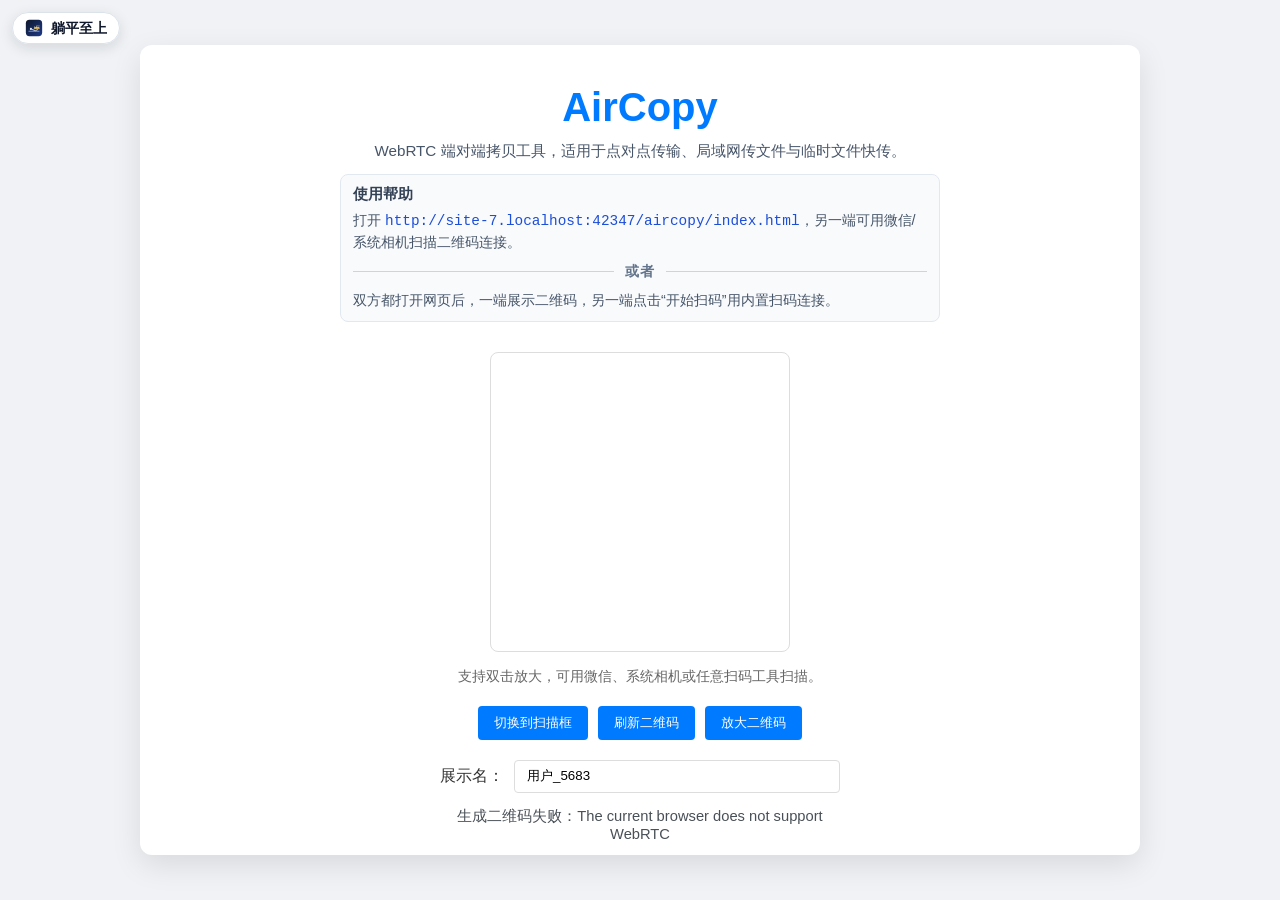
==== aircopy/index.html @ 9eaf30f5 "support multi connect from ui." ====
<!DOCTYPE html>
<html lang="zh-CN">
<head>
    <meta charset="UTF-8">
    <meta name="viewport" content="width=device-width, initial-scale=1.0">
    <title>躺平至上 | AirCopy 端对端拷贝与 WebRTC 点对点文件传输</title>
    <meta name="description" content="AirCopy 是一个基于 WebRTC 的端对端拷贝工具，支持扫码直连、点对点传输与局域网传文件。无需安装即可在浏览器中完成文件快传。">
    <meta name="keywords" content="AirCopy,端对端拷贝,端到端拷贝,点对点传输,局域网传文件,WebRTC 文件传输,浏览器文件快传">
    <meta name="robots" content="index,follow,max-image-preview:large,max-snippet:-1,max-video-preview:-1">
    <meta property="og:type" content="website">
    <meta property="og:title" content="躺平至上 | AirCopy 端对端拷贝与 WebRTC 点对点文件传输">
    <meta property="og:description" content="基于 WebRTC 的端对端文件传输工具，支持扫码连接与点对点文件快传。">
    <meta property="og:locale" content="zh_CN">
    <meta property="og:url" content="https://www.liedown.top/aircopy/">
    <meta name="twitter:card" content="summary">
    <link rel="canonical" href="https://www.liedown.top/aircopy/">
    <link rel="icon" type="image/svg+xml" href="../site-icon.svg">
    <link rel="stylesheet" href="style.css">
    <script type="application/ld+json">
        {
            "@context": "https://schema.org",
            "@type": "SoftwareApplication",
            "name": "AirCopy",
            "applicationCategory": "UtilitiesApplication",
            "operatingSystem": "Web Browser",
            "inLanguage": "zh-CN",
            "description": "AirCopy 是一个基于 WebRTC 的端对端拷贝工具，支持扫码直连、点对点传输与局域网传文件。",
            "keywords": "AirCopy,端对端拷贝,端到端拷贝,点对点传输,局域网传文件,WebRTC 文件传输",
            "offers": {
                "@type": "Offer",
                "price": "0",
                "priceCurrency": "USD"
            }
        }
    </script>
</head>
<body>
    <a class="home-entry" href="../" aria-label="返回躺平至上主页" title="返回主页">
        <img src="../site-icon.svg" alt="" />
        <span>躺平至上</span>
    </a>
    <div id="app">
        <!-- 连接前界面 -->
        <div id="connection-setup" class="screen">
            <div class="header">
                <h1>AirCopy</h1>
                <p class="usage-seo">
                    WebRTC 端对端拷贝工具，适用于点对点传输、局域网传文件与临时文件快传。
                </p>
                <div class="usage-help">
                    <p class="usage-title">使用帮助</p>
                    <div class="usage-list" role="list">
                        <p class="usage-item">
                            打开 <span id="base-url-text" class="usage-url"></span>，另一端可用微信/系统相机扫描二维码连接。
                        </p>
                        <p class="usage-divider" aria-hidden="true">或者</p>
                        <p class="usage-item">双方都打开网页后，一端展示二维码，另一端点击“开始扫码”用内置扫码连接。</p>
                    </div>
                </div>
            </div>
            
            <div class="content">
                <div id="qr-container" class="toggle-content">
                    <div id="qrcode"></div>
                    <p class="hint">支持双击放大，可用微信、系统相机或任意扫码工具扫描。</p>
                </div>
                
                <div id="scanner-container" class="toggle-content hidden">
                    <div id="scanner-shell" class="scanner-shell">
                        <div id="reader"></div>
                        <div class="scanner-overlay">
                            <span class="corner tl"></span>
                            <span class="corner tr"></span>
                            <span class="corner bl"></span>
                            <span class="corner br"></span>
                            <div class="scan-line"></div>
                        </div>
                    </div>
                    <p class="hint">点击下方按钮后，用内置扫码读取对方页面的连接二维码。</p>
                </div>

                <div class="controls">
                    <button id="toggle-method">切换到扫描框</button>
                    <button id="scan-trigger" class="hidden">开始扫码</button>
                    <button id="regen-offer">刷新二维码</button>
                    <button id="enlarge-qr">放大二维码</button>
                    <button id="back-to-chat" class="hidden">返回会话</button>
                </div>

                <div class="user-info">
                    <label for="display-name">展示名：</label>
                    <input type="text" id="display-name" placeholder="请输入您的名字" value="用户_">
                </div>

                <p id="status-text" class="status-text">正在初始化…</p>
            </div>
        </div>

        <!-- 连接后界面 -->
        <div id="chat-interface" class="screen hidden">
            <div class="sidebar">
                <div class="sidebar-header">
                    <div class="sidebar-header-main">
                        <h3>会话</h3>
                        <button id="settings-toggle" class="settings-toggle" type="button" aria-label="打开设置">☰</button>
                    </div>
                    <div id="sidebar-settings" class="sidebar-settings hidden">
                        <label class="setting-row" for="status-log-max">
                            <span>最大日志条数</span>
                            <input id="status-log-max" class="setting-number" type="number" min="20" max="5000" step="1" inputmode="numeric" />
                        </label>
                        <button id="copy-latest-logs" class="setting-action" type="button">复制最新日志</button>
                        <button id="clear-latest-logs" class="setting-action" type="button">清空日志/缓存日志</button>
                    </div>
                </div>
                <ul id="session-list">
                    <!-- 会话项由脚本动态渲染 -->
                </ul>
            </div>
            
            <div class="main-chat">
                <div class="chat-header">
                    <div class="chat-header-main">
                        <button id="session-toggle" class="session-toggle" type="button">
                            <span id="chat-title" class="chat-title-text">当前会话</span>
                            <span id="chat-status" class="chat-status offline">离线</span>
                            <span id="chat-unread" class="unread-badge hidden">0</span>
                        </button>
                        <button id="chat-reconnect" class="peer-reconnect hidden" type="button" aria-label="重连" title="重连">↻</button>
                        <div class="chat-menu-wrap">
                            <button
                                id="chat-menu-toggle"
                                class="chat-menu-toggle"
                                type="button"
                                aria-label="更多操作"
                                aria-haspopup="true"
                                aria-expanded="false"
                                title="更多操作"
                            >...</button>
                            <div id="chat-menu" class="chat-menu hidden" role="menu" aria-label="会话操作">
                                <button id="open-connector" class="chat-menu-item" type="button" role="menuitem">连接更多</button>
                                <button id="exit-chat" class="chat-menu-item chat-menu-item-danger" type="button" role="menuitem">退出</button>
                            </div>
                        </div>
                    </div>
                </div>
                
                <div id="chat-messages" class="messages-container">
                    <!-- 消息将在这里动态生成 -->
                </div>
                
                <div class="chat-input-area">
                    <div class="input-actions">
                        <button id="send-file" disabled>文件</button>
                        <button id="send-emoji" disabled>表情</button>
                        <button id="record-voice" disabled>语音</button>
                        <button id="video-call" disabled>视频</button>
                        <input id="file-input" type="file" class="hidden" />
                    </div>
                    <div id="emoji-panel" class="emoji-panel hidden" aria-label="表情面板"></div>
                    <div class="input-wrapper">
                        <textarea id="message-input" placeholder="输入消息..."></textarea>
                        <button id="send-btn">发送</button>
                    </div>
                </div>
            </div>

            <div id="session-backdrop" class="session-backdrop"></div>
        </div>
    </div>

    <div id="qr-modal" class="qr-modal hidden">
        <button id="qr-modal-close" class="qr-modal-close">关闭</button>
        <div id="qrcode-large" class="qrcode-large"></div>
    </div>

    <div id="video-modal" class="video-modal hidden">
        <div class="video-card">
            <div class="video-card-header">
                <strong>视频通话</strong>
                <span id="video-status">未开始</span>
            </div>
            <div class="video-settings">
                <label>
                    <input id="video-show-toggle" type="checkbox" checked />
                    展示我的画面
                </label>
                <label>
                    <input id="video-mute-toggle" type="checkbox" />
                    静音
                </label>
            </div>
            <div class="video-grid">
                <div class="video-pane">
                    <span>对方画面</span>
                    <video id="remote-video" autoplay playsinline></video>
                </div>
                <div class="video-pane">
                    <span>本地画面</span>
                    <video id="local-video" autoplay playsinline muted></video>
                </div>
            </div>
            <div id="incoming-call-actions" class="video-actions hidden">
                <button id="accept-video-call">接听</button>
                <button id="reject-video-call" class="danger">挂断</button>
            </div>
            <div class="video-actions">
                <button id="hangup-video" class="danger">挂断</button>
                <button id="close-video-modal" class="secondary">关闭窗口</button>
            </div>
        </div>
    </div>

    <div id="file-offer-modal" class="file-offer-modal hidden">
        <div class="file-offer-card">
            <h3>收到文件</h3>
            <p id="file-offer-text">对方正在发送文件</p>
            <p class="hint">接受后会优先让你选择保存位置；若暂未选择，将先缓存到内存。</p>
            <div class="file-offer-actions">
                <button id="accept-file-offer">接受并继续</button>
                <button id="reject-file-offer" class="danger">拒绝并断开</button>
            </div>
        </div>
    </div>

    <!-- 应用逻辑（第三方依赖由 main.js 动态加载并做多源回退） -->
    <script src="peer-manager.js"></script>
    <script src="main.js"></script>
</body>
</html>
---- aircopy/style.css ----
* {
    box-sizing: border-box;
    margin: 0;
    padding: 0;
}

html,
body {
    height: 100%;
    overflow: hidden;
}

body {
    font-family: -apple-system, BlinkMacSystemFont, "Segoe UI", Roboto, Helvetica, Arial, sans-serif;
    background-color: #f0f2f5;
    color: #333;
    height: 100dvh;
    display: flex;
    justify-content: center;
    align-items: center;
}

.home-entry {
    position: fixed;
    top: max(12px, env(safe-area-inset-top));
    left: max(12px, env(safe-area-inset-left));
    z-index: 500;
    display: inline-flex;
    align-items: center;
    gap: 8px;
    padding: 6px 12px;
    border-radius: 999px;
    border: 1px solid #dbe2ea;
    background: rgba(255, 255, 255, 0.95);
    box-shadow: 0 4px 14px rgba(15, 23, 42, 0.12);
    color: #0f172a;
    font-size: 0.88rem;
    font-weight: 600;
    line-height: 1;
    text-decoration: none;
    transition: transform 0.16s ease, box-shadow 0.16s ease, background-color 0.16s ease;
}

/* 聊天页面隐藏返回主页悬浮入口，避免遮挡聊天头部 */
body.chat-active .home-entry {
    display: none;
}

.home-entry:hover {
    transform: translateY(-1px);
    box-shadow: 0 6px 18px rgba(15, 23, 42, 0.16);
    background: #fff;
}

.home-entry img {
    width: 18px;
    height: 18px;
    display: block;
}

#app {
    width: 100%;
    max-width: 1000px;
    height: min(90vh, 900px);
    max-height: 100dvh;
    background: white;
    box-shadow: 0 10px 30px rgba(0,0,0,0.1);
    border-radius: 12px;
    overflow: hidden;
    display: flex;
}

.screen {
    width: 100%;
    height: 100%;
    display: flex;
    flex-direction: column;
}

.hidden {
    display: none !important;
}

/* 连接前界面样式 */
#connection-setup {
    padding: 40px;
    align-items: center;
    justify-content: flex-start;
    overflow-y: auto;
    -webkit-overflow-scrolling: touch;
}

.header {
    text-align: center;
    margin-bottom: 30px;
}

.header h1 {
    font-size: 2.5rem;
    color: #007bff;
    margin-bottom: 10px;
}

.usage-seo {
    margin: 0 auto 12px;
    max-width: 600px;
    color: #475569;
    font-size: 0.95rem;
    line-height: 1.45;
}

.usage-help {
    text-align: left;
    margin: 0 auto;
    max-width: 600px;
    padding: 10px 12px;
    border-radius: 8px;
    background: #f8fafc;
    border: 1px solid #e2e8f0;
}

.usage-title {
    font-size: 0.92rem;
    font-weight: 600;
    color: #334155;
    margin-bottom: 6px;
}

.usage-list {
    margin: 0;
    display: flex;
    flex-direction: column;
    gap: 6px;
    color: #475569;
    font-size: 0.9rem;
    line-height: 1.45;
}

.usage-item {
    margin: 0;
}

.usage-url {
    font-family: ui-monospace, SFMono-Regular, Menlo, Monaco, Consolas, "Liberation Mono", "Courier New", monospace;
    color: #1d4ed8;
    word-break: break-all;
}

.usage-divider {
    position: relative;
    margin: 2px 0;
    text-align: center;
    color: #64748b;
    font-weight: 600;
    letter-spacing: 0.08em;
}

.usage-divider::before,
.usage-divider::after {
    content: "";
    position: absolute;
    top: 50%;
    width: calc(50% - 1.8em);
    border-top: 1px solid #cbd5e1;
}

.usage-divider::before {
    left: 0;
}

.usage-divider::after {
    right: 0;
}

.content {
    display: flex;
    flex-direction: column;
    align-items: center;
    width: 100%;
    max-width: 400px;
    --connector-box-size: 300px;
    --connector-box-padding: 20px;
}

.toggle-content {
    width: 100%;
    display: flex;
    flex-direction: column;
    align-items: center;
}

#qrcode {
    width: var(--connector-box-size);
    height: var(--connector-box-size);
    padding: var(--connector-box-padding);
    background: white;
    border: 1px solid #ddd;
    border-radius: 8px;
    cursor: zoom-in;
    display: flex;
    align-items: center;
    justify-content: center;
    transition: border-color 160ms ease, box-shadow 160ms ease, background-color 160ms ease;
}

#qrcode canvas,
#qrcode img {
    width: 100% !important;
    height: 100% !important;
    display: block;
}

#reader {
    width: 100%;
    max-width: 100%;
    border: 1px solid #ddd;
    min-height: 100%;
    display: flex;
    align-items: center;
    justify-content: center;
    background: #111;
    overflow: hidden;
}

#reader video {
    width: 100%;
    height: 100%;
    object-fit: cover;
}

.scanner-shell {
    position: relative;
    width: var(--connector-box-size);
    height: var(--connector-box-size);
    border-radius: 10px;
    overflow: hidden;
    box-shadow: 0 6px 20px rgba(0, 0, 0, 0.2);
    transition: box-shadow 160ms ease, transform 160ms ease;
}

.scanner-overlay {
    position: absolute;
    inset: 0;
    pointer-events: none;
    z-index: 2;
    transition: background-color 160ms ease;
}

.scanner-overlay .corner {
    position: absolute;
    width: 30px;
    height: 30px;
    border-color: #22c55e;
    border-style: solid;
    border-width: 0;
}

.scanner-overlay .corner.tl {
    top: 8px;
    left: 8px;
    border-top-width: 4px;
    border-left-width: 4px;
}

.scanner-overlay .corner.tr {
    top: 8px;
    right: 8px;
    border-top-width: 4px;
    border-right-width: 4px;
}

.scanner-overlay .corner.bl {
    bottom: 8px;
    left: 8px;
    border-bottom-width: 4px;
    border-left-width: 4px;
}

.scanner-overlay .corner.br {
    bottom: 8px;
    right: 8px;
    border-bottom-width: 4px;
    border-right-width: 4px;
}

.scan-line {
    position: absolute;
    left: 10px;
    right: 10px;
    top: 10px;
    height: 2px;
    border-radius: 2px;
    background: linear-gradient(90deg, transparent, #22c55e, transparent);
    box-shadow: 0 0 10px #22c55e;
    opacity: 0;
}

.scanner-shell.scanning .scan-line {
    opacity: 1;
    animation: scan-move 1.9s linear infinite;
}

.scanner-shell.scan-success {
    box-shadow: 0 0 0 4px rgba(34, 197, 94, 0.6), 0 6px 22px rgba(22, 163, 74, 0.4);
}

.scanner-shell.scan-success #reader {
    border-color: #22c55e;
    background: #10371f;
}

.scanner-shell.scan-success .scanner-overlay {
    background: rgba(34, 197, 94, 0.18);
}

.scanner-shell.scan-success .scanner-overlay .corner {
    border-color: #86efac;
}

.scanner-shell.scan-success .scan-line {
    opacity: 0;
    animation: none;
}

#qr-container.scan-success #qrcode {
    border-color: #22c55e;
    box-shadow: 0 0 0 4px rgba(34, 197, 94, 0.2);
    background-color: #f0fdf4;
}

@keyframes scan-move {
    0% { top: 12px; }
    50% { top: calc(100% - 14px); }
    100% { top: 12px; }
}

.hint {
    margin-top: 15px;
    color: #666;
    font-size: 0.9rem;
}

.controls {
    margin: 20px 0;
    display: flex;
    gap: 10px;
    flex-wrap: wrap;
}

.user-info {
    width: 100%;
    display: flex;
    align-items: center;
    gap: 10px;
}

.user-info input {
    flex: 1;
    padding: 8px 12px;
    border: 1px solid #ddd;
    border-radius: 4px;
}

.status-text {
    margin-top: 14px;
    font-size: 0.92rem;
    color: #495057;
    min-height: 1.3em;
    text-align: center;
}

/* 聊天界面样式 */
#chat-interface {
    flex-direction: row;
    position: relative;
}

.sidebar {
    width: 260px;
    border-right: 1px solid #eee;
    background: #f8f9fa;
    display: flex;
    flex-direction: column;
}

.sidebar-header {
    padding: 20px;
    border-bottom: 1px solid #eee;
}

.sidebar-header-main {
    display: flex;
    align-items: center;
    justify-content: space-between;
}

.settings-toggle {
    min-width: 36px;
    height: 36px;
    padding: 0;
    border-radius: 8px;
    font-size: 20px;
    line-height: 1;
}

.sidebar-settings {
    margin-top: 12px;
    padding-top: 12px;
    border-top: 1px dashed #d1d5db;
}

.setting-row {
    display: flex;
    align-items: center;
    justify-content: space-between;
    font-size: 0.92rem;
    color: #374151;
}

.setting-row + .setting-row {
    margin-top: 10px;
}

.setting-row input[type="checkbox"] {
    width: 18px;
    height: 18px;
}

.setting-number {
    width: 92px;
    padding: 4px 6px;
    border: 1px solid #cbd5e1;
    border-radius: 6px;
    font-size: 0.85rem;
    text-align: right;
    background: #fff;
    color: #111827;
}

.setting-action {
    width: 100%;
    margin-top: 10px;
    padding: 8px 10px;
    font-size: 0.88rem;
    background: #1f2937;
    transition: background-color 140ms ease;
}

.setting-action:hover {
    background: #111827;
}

.setting-action.state-success {
    background: #15803d;
}

.setting-action.state-success:hover {
    background: #166534;
}

#session-list {
    list-style: none;
    overflow-y: auto;
}

.session-item {
    padding: 15px 20px;
    display: flex;
    align-items: center;
    gap: 12px;
    cursor: pointer;
    transition: background 0.2s;
}

.session-item:hover {
    background: #e9ecef;
}

.session-item.active {
    background: #e7f1ff;
    border-left: 4px solid #007bff;
}

.session-item.session-empty {
    cursor: default;
    color: #6b7280;
    justify-content: center;
}

.session-delete {
    margin-left: auto;
    border: none;
    background: transparent;
    color: #9ca3af;
    font-size: 0.9rem;
    padding: 2px 6px;
    cursor: pointer;
}

.session-delete:hover {
    color: #ef4444;
}

.avatar {
    width: 40px;
    height: 40px;
    background: #007bff;
    color: white;
    border-radius: 50%;
    display: flex;
    align-items: center;
    justify-content: center;
    font-weight: bold;
}

.main-chat {
    flex: 1;
    display: flex;
    flex-direction: column;
    min-height: 0;
}

.chat-header {
    padding: 15px 20px;
    border-bottom: 1px solid #eee;
    display: flex;
    justify-content: flex-start;
    align-items: center;
    gap: 10px;
}

.chat-header-main {
    min-width: 0;
    display: flex;
    align-items: center;
    gap: 4px;
    flex: 1 1 auto;
    max-width: 100%;
}

.session-toggle {
    border: none;
    background: transparent;
    color: inherit;
    display: inline-flex;
    align-items: center;
    gap: 8px;
    min-width: 0;
    max-width: 100%;
    flex: 0 1 auto;
    text-align: left;
    padding: 4px 6px;
    border-radius: 6px;
}

.session-toggle:hover {
    background: #f3f4f6;
}

.chat-title-text {
    font-size: 1.02rem;
    font-weight: 600;
    overflow: hidden;
    text-overflow: ellipsis;
    white-space: nowrap;
}

.chat-status,
.session-status {
    font-size: 0.72rem;
    padding: 2px 6px;
    border-radius: 999px;
    color: #fff;
    background: #6b7280;
    position: relative;
    overflow: visible;
}

.chat-status.online,
.session-status.online {
    background: #16a34a;
}

.chat-status.away,
.session-status.away {
    background: #d97706;
}

.chat-status.offline,
.session-status.offline {
    background: #6b7280;
}

.peer-reconnect {
    width: 26px;
    height: 26px;
    border: 1px solid #d1d5db;
    border-radius: 999px;
    background: #fff;
    color: #374151;
    display: inline-flex;
    align-items: center;
    justify-content: center;
    font-size: 0.86rem;
    line-height: 1;
    cursor: pointer;
    transition: background 0.15s ease, border-color 0.15s ease;
}

.peer-reconnect:hover:not(:disabled) {
    background: #f3f4f6;
    border-color: #9ca3af;
}

.peer-reconnect:disabled {
    opacity: 0.6;
    cursor: not-allowed;
}

.chat-menu-wrap {
    position: relative;
    display: inline-flex;
    align-items: center;
    margin-left: auto;
    flex: 0 0 auto;
}

.chat-menu-toggle {
    width: 30px;
    height: 30px;
    padding: 0;
    border: 1px solid #d1d5db;
    border-radius: 8px;
    background: #fff;
    color: #374151;
    display: inline-flex;
    align-items: center;
    justify-content: center;
    font-size: 1rem;
    line-height: 1;
}

.chat-menu-toggle:hover {
    background: #f3f4f6;
    border-color: #9ca3af;
}

.chat-menu {
    position: absolute;
    top: calc(100% + 8px);
    right: 0;
    min-width: 116px;
    padding: 6px;
    border: 1px solid #e5e7eb;
    border-radius: 10px;
    background: #fff;
    box-shadow: 0 10px 24px rgba(0, 0, 0, 0.14);
    display: flex;
    flex-direction: column;
    gap: 4px;
    z-index: 90;
}

.chat-menu-item {
    width: 100%;
    padding: 8px 10px;
    border: none;
    border-radius: 6px;
    background: #fff;
    color: #111827;
    text-align: left;
}

.chat-menu-item:hover {
    background: #f3f4f6;
    color: #111827;
}

.chat-menu-item.chat-menu-item-danger {
    background: #fff;
    color: #b91c1c;
}

.chat-menu-item.chat-menu-item-danger:hover {
    background: #fee2e2;
    color: #991b1b;
}

.status-heart-float {
    position: absolute;
    left: 50%;
    top: 50%;
    transform: translate(-50%, -35%) scale(var(--heart-scale, 1));
    color: #fb7185;
    font-size: 0.85rem;
    line-height: 1;
    opacity: 0;
    pointer-events: none;
    z-index: 3;
    text-shadow: 0 1px 2px rgba(0, 0, 0, 0.22);
    animation: status-heart-rise var(--heart-duration, 1200ms) ease-out forwards;
}

@keyframes status-heart-rise {
    0% {
        opacity: 0;
        transform: translate(-50%, -35%) scale(calc(var(--heart-scale, 1) * 0.8));
    }
    16% {
        opacity: 0.95;
    }
    100% {
        opacity: 0;
        transform: translate(
            calc(-50% + var(--heart-drift, 0px)),
            calc(-50% - var(--heart-rise, 56px))
        ) scale(calc(var(--heart-scale, 1) * 1.12));
    }
}

.unread-badge,
.session-unread {
    min-width: 20px;
    height: 20px;
    padding: 0 6px;
    border-radius: 999px;
    background: #ef4444;
    color: #fff;
    font-size: 0.72rem;
    display: inline-flex;
    align-items: center;
    justify-content: center;
}

.session-item {
    position: relative;
}

.session-status {
    margin-left: auto;
}

.session-item .peer-reconnect {
    margin-left: auto;
}

.session-item .session-status {
    margin-left: 2px;
}

.session-unread {
    margin-left: 6px;
}

#chat-interface.sidebar-collapsed .sidebar {
    width: 0;
    min-width: 0;
    border-right: none;
    overflow: hidden;
}

.messages-container {
    flex: 1;
    padding: 20px;
    overflow-y: auto;
    background: #fff;
    display: flex;
    flex-direction: column;
    gap: 10px;
    min-height: 0;
}

.chat-input-area {
    padding: 15px;
    border-top: 1px solid #eee;
}

.input-actions {
    margin-bottom: 10px;
    display: flex;
    gap: 10px;
    flex-wrap: wrap;
}

.input-wrapper {
    display: flex;
    gap: 10px;
}

#message-input {
    flex: 1;
    height: 60px;
    padding: 10px;
    border: 1px solid #ddd;
    border-radius: 4px;
    resize: none;
}

button {
    padding: 8px 16px;
    border: none;
    border-radius: 4px;
    background: #007bff;
    color: white;
    cursor: pointer;
}

button:hover {
    background: #0056b3;
}

button.secondary {
    background: #6c757d;
}

button.danger {
    background: #dc3545;
}

button.danger:hover {
    background: #bd2130;
}

.qr-modal {
    position: fixed;
    inset: 0;
    z-index: 10000;
    background: rgba(0, 0, 0, 0.84);
    display: flex;
    align-items: center;
    justify-content: center;
    padding: 20px;
}

.qrcode-large {
    background: #fff;
    border-radius: 12px;
    padding: 16px;
    max-width: min(90vw, 90vh);
    max-height: min(90vw, 90vh);
    display: flex;
    align-items: center;
    justify-content: center;
}

.qrcode-large canvas,
.qrcode-large img {
    width: min(82vw, 82vh) !important;
    height: min(82vw, 82vh) !important;
    display: block;
}

.qr-modal-close {
    position: fixed;
    top: 16px;
    right: 16px;
    background: #111827;
}

.message {
    max-width: 70%;
    padding: 10px 12px;
    border-radius: 10px;
    line-height: 1.35;
    word-break: break-word;
    display: flex;
    flex-direction: column;
    gap: 4px;
}

.message-time {
    font-size: 0.72rem;
    opacity: 0.75;
}

.message-body {
    white-space: pre-wrap;
}

.message.me {
    align-self: flex-end;
    background: #007bff;
    color: #fff;
}

.message.peer {
    align-self: flex-start;
    background: #f1f3f5;
    color: #212529;
}

.message.system {
    align-self: center;
    background: #fff3cd;
    color: #664d03;
}

.session-backdrop {
    display: none;
}

.emoji-panel {
    margin-bottom: 10px;
    display: grid;
    grid-template-columns: repeat(8, minmax(0, 1fr));
    gap: 8px;
    padding: 10px;
    border: 1px solid #e5e7eb;
    border-radius: 8px;
    background: #f8fafc;
}

.emoji-btn {
    border: 1px solid #dbe2ea;
    background: #fff;
    color: #111827;
    padding: 6px 0;
    font-size: 1.15rem;
    line-height: 1;
    border-radius: 6px;
}

.emoji-btn:hover {
    background: #eef2ff;
}

.message.file .message-body,
.message.voice .message-body {
    display: flex;
    flex-direction: column;
    gap: 6px;
}

.transfer-progress {
    width: min(260px, 100%);
    height: 8px;
}

.transfer-meta {
    font-size: 0.78rem;
    opacity: 0.9;
}

.attachment-link {
    color: inherit;
    text-decoration: underline;
    text-underline-offset: 2px;
}

.message.peer .attachment-link,
.message.system .attachment-link {
    color: #1d4ed8;
}

.voice-audio {
    width: min(320px, 100%);
}

.video-modal {
    position: fixed;
    inset: 0;
    z-index: 11000;
    background: rgba(17, 24, 39, 0.78);
    display: flex;
    align-items: center;
    justify-content: center;
    padding: 20px;
}

.video-card {
    width: min(920px, 100%);
    background: #fff;
    border-radius: 12px;
    padding: 14px;
    display: flex;
    flex-direction: column;
    gap: 12px;
}

.video-card-header {
    display: flex;
    justify-content: space-between;
    align-items: center;
    gap: 10px;
}

.video-settings {
    display: flex;
    align-items: center;
    gap: 8px;
    font-size: 0.92rem;
}

.video-settings label {
    display: inline-flex;
    align-items: center;
    gap: 6px;
}

.video-grid {
    display: grid;
    grid-template-columns: repeat(2, minmax(0, 1fr));
    gap: 12px;
}

.video-pane {
    display: flex;
    flex-direction: column;
    gap: 6px;
}

.video-pane video {
    width: 100%;
    aspect-ratio: 16 / 9;
    border-radius: 8px;
    background: #111827;
    object-fit: cover;
}

.video-pane.video-off::after {
    content: "黑屏（未开启画面）";
    font-size: 0.82rem;
    color: #d1d5db;
}

.video-actions {
    display: flex;
    gap: 10px;
    justify-content: flex-end;
}

.file-offer-modal {
    position: fixed;
    inset: 0;
    z-index: 11100;
    background: rgba(17, 24, 39, 0.72);
    display: flex;
    align-items: center;
    justify-content: center;
    padding: 20px;
}

.file-offer-card {
    width: min(480px, 100%);
    border-radius: 12px;
    background: #fff;
    padding: 18px;
    display: flex;
    flex-direction: column;
    gap: 10px;
}

.file-offer-actions {
    display: flex;
    justify-content: flex-end;
    gap: 10px;
}

@media (max-width: 760px) {
    .home-entry {
        top: max(10px, env(safe-area-inset-top));
        left: max(10px, env(safe-area-inset-left));
        padding: 6px 10px;
        font-size: 0.84rem;
    }

    #app {
        width: 100vw;
        height: 100dvh;
        max-height: 100dvh;
        border-radius: 0;
    }

    #connection-setup {
        padding: 22px;
    }

    .content {
        --connector-box-size: 260px;
        --connector-box-padding: 16px;
    }

    .sidebar {
        position: absolute;
        left: 0;
        top: 0;
        bottom: 0;
        width: min(82vw, 320px);
        z-index: 40;
        transform: translateX(-106%);
        transition: transform 0.22s ease;
        box-shadow: 8px 0 24px rgba(0, 0, 0, 0.22);
    }

    #chat-interface.session-open .sidebar {
        transform: translateX(0);
    }

    .session-backdrop {
        display: block;
        position: absolute;
        inset: 0;
        z-index: 30;
        background: rgba(0, 0, 0, 0.36);
    }

    #chat-interface:not(.session-open) .session-backdrop {
        display: none !important;
    }

    .chat-header {
        padding: 12px 14px;
    }

    .chat-header-main {
        max-width: 100%;
    }

    .session-toggle {
        min-width: 0;
        max-width: 100%;
        padding: 8px 6px;
    }

    .chat-title-text {
        font-size: 1rem;
    }

    .emoji-panel {
        grid-template-columns: repeat(6, minmax(0, 1fr));
    }

    .video-grid {
        grid-template-columns: 1fr;
    }
}
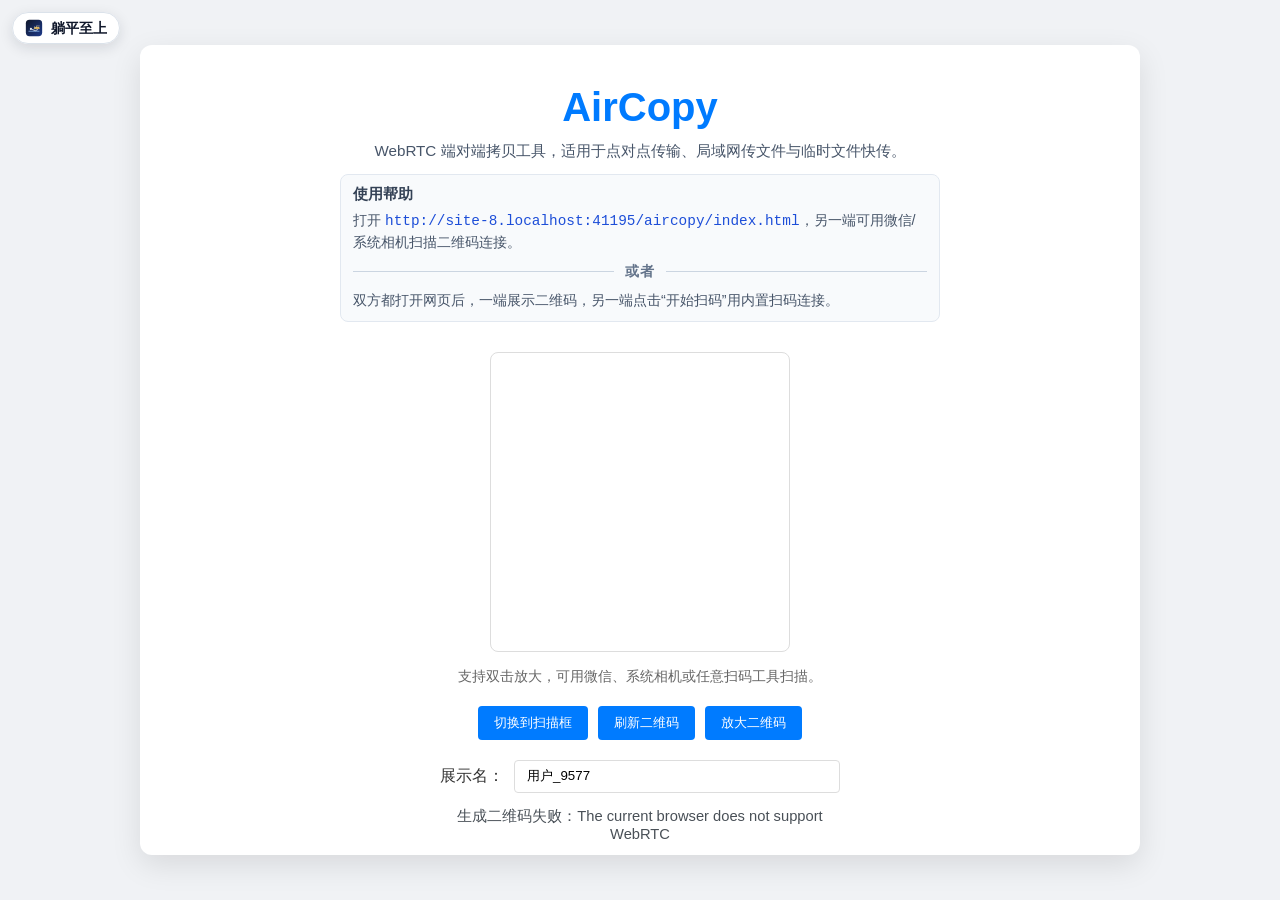
==== commit f3750434: "split aircopy/main.js" ====
--- a/aircopy/index.html
+++ b/aircopy/index.html
@@ -224,7 +224,17 @@
     </div>
 
     <!-- 应用逻辑（第三方依赖由 main.js 动态加载并做多源回退） -->
+    <script src="utils.js"></script>
+    <script src="storage.js"></script>
+    <script src="signal.js"></script>
+    <script src="peer-id.js"></script>
+    <script src="keepalive.js"></script>
+    <script src="peer-connection.js"></script>
     <script src="peer-manager.js"></script>
+    <script src="ui-connector.js"></script>
+    <script src="ui-chat.js"></script>
+    <script src="ui-file-offer.js"></script>
+    <script src="ui-video.js"></script>
     <script src="main.js"></script>
 </body>
 </html>
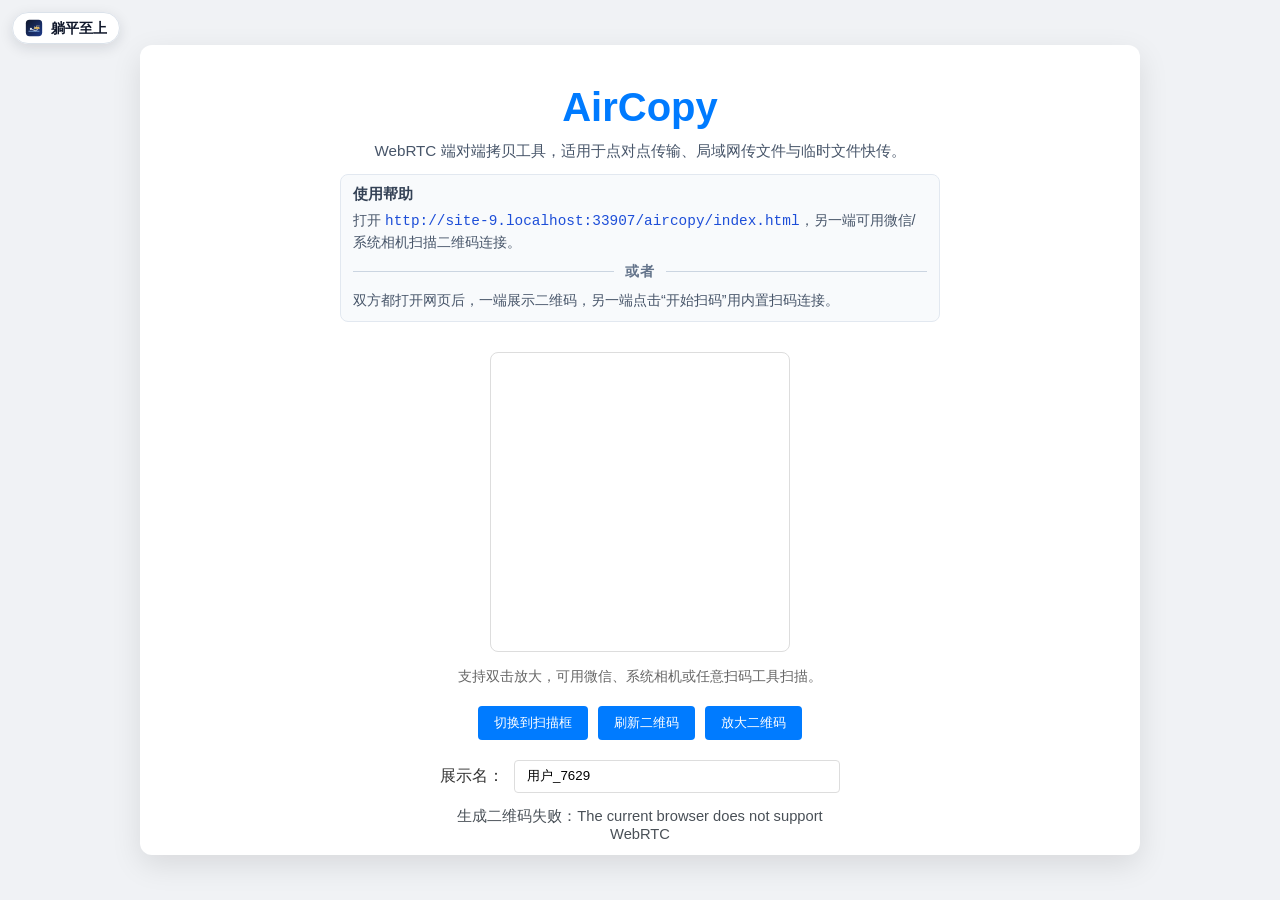
==== commit fef79af1: "fix  FileTransferManager is not defined" ====
--- a/aircopy/index.html
+++ b/aircopy/index.html
@@ -230,6 +230,8 @@
     <script src="peer-id.js"></script>
     <script src="keepalive.js"></script>
     <script src="peer-connection.js"></script>
+    <script src="file-transfer.js"></script>
+    <script src="media-call.js"></script>
     <script src="peer-manager.js"></script>
     <script src="ui-connector.js"></script>
     <script src="ui-chat.js"></script>
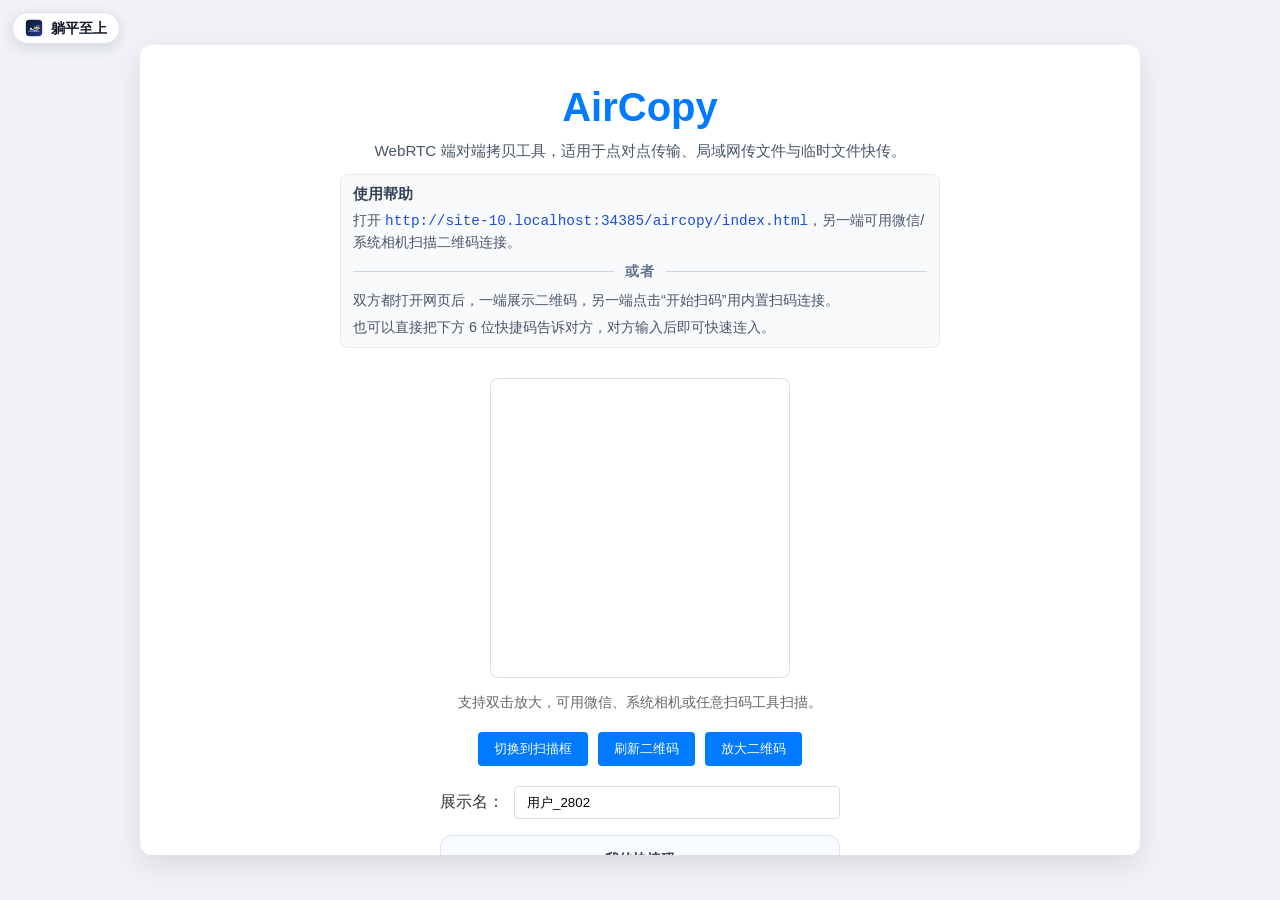
==== commit cfc11e9c: "Add quick connect." ====
--- a/aircopy/index.html
+++ b/aircopy/index.html
@@ -55,6 +55,7 @@
                         </p>
                         <p class="usage-divider" aria-hidden="true">或者</p>
                         <p class="usage-item">双方都打开网页后，一端展示二维码，另一端点击“开始扫码”用内置扫码连接。</p>
+                        <p class="usage-item">也可以直接把下方 6 位快捷码告诉对方，对方输入后即可快速连入。</p>
                     </div>
                 </div>
             </div>
@@ -90,6 +91,28 @@
                 <div class="user-info">
                     <label for="display-name">展示名：</label>
                     <input type="text" id="display-name" placeholder="请输入您的名字" value="用户_">
+                </div>
+
+                <div class="shortcut-panel">
+                    <div class="shortcut-code-card">
+                        <span class="shortcut-title">我的快捷码</span>
+                        <strong id="shortcut-code-text" class="shortcut-code-text">------</strong>
+                        <p class="shortcut-hint">实际连接到以 AirCopy 开头的 Peer 节点，对方只需输入这 6 位码。</p>
+                    </div>
+                    <div class="shortcut-connect-row">
+                        <label class="hidden" for="shortcut-code-input">输入对方快捷码</label>
+                        <input
+                            id="shortcut-code-input"
+                            type="text"
+                            maxlength="6"
+                            autocomplete="off"
+                            autocapitalize="characters"
+                            spellcheck="false"
+                            placeholder="输入对方快捷码"
+                            aria-label="输入对方快捷码"
+                        />
+                        <button id="connect-shortcut" type="button">快捷连入</button>
+                    </div>
                 </div>
 
                 <p id="status-text" class="status-text">正在初始化…</p>
--- a/aircopy/style.css
+++ b/aircopy/style.css
@@ -359,6 +359,86 @@
     padding: 8px 12px;
     border: 1px solid #ddd;
     border-radius: 4px;
+}
+
+.shortcut-panel {
+    width: 100%;
+    margin-top: 16px;
+    padding: 14px;
+    border: 1px solid #dbe2ea;
+    border-radius: 12px;
+    background: #f8fbff;
+    display: flex;
+    flex-direction: column;
+    gap: 12px;
+}
+
+.shortcut-code-card {
+    display: flex;
+    flex-direction: column;
+    align-items: center;
+    gap: 6px;
+    text-align: center;
+}
+
+.shortcut-title {
+    font-size: 0.9rem;
+    font-weight: 600;
+    color: #334155;
+}
+
+.shortcut-code-text {
+    display: inline-block;
+    min-width: 7ch;
+    padding: 8px 14px;
+    border-radius: 10px;
+    background: #fff;
+    border: 1px solid #bfdbfe;
+    color: #0f172a;
+    font-size: 1.5rem;
+    font-weight: 800;
+    line-height: 1;
+    letter-spacing: 0.24em;
+    text-indent: 0.24em;
+    font-family: ui-monospace, SFMono-Regular, Menlo, Monaco, Consolas, "Liberation Mono", "Courier New", monospace;
+}
+
+.shortcut-code-text.is-empty {
+    color: #94a3b8;
+    border-style: dashed;
+}
+
+.shortcut-hint {
+    color: #64748b;
+    font-size: 0.86rem;
+    line-height: 1.45;
+}
+
+.shortcut-connect-row {
+    display: flex;
+    gap: 10px;
+    width: 100%;
+}
+
+.shortcut-connect-row input {
+    flex: 1;
+    min-width: 0;
+    padding: 10px 12px;
+    border: 1px solid #cbd5e1;
+    border-radius: 8px;
+    background: #fff;
+    font-size: 1rem;
+    font-weight: 700;
+    letter-spacing: 0.22em;
+    text-transform: uppercase;
+    text-align: center;
+    font-family: ui-monospace, SFMono-Regular, Menlo, Monaco, Consolas, "Liberation Mono", "Courier New", monospace;
+}
+
+.shortcut-connect-row input::placeholder {
+    letter-spacing: normal;
+    font-weight: 500;
+    font-family: inherit;
 }
 
 .status-text {
@@ -771,8 +851,32 @@
 }
 
 .chat-input-area {
+    position: relative;
     padding: 15px;
     border-top: 1px solid #eee;
+    transition: background-color 0.18s ease, box-shadow 0.18s ease;
+}
+
+.chat-input-area.file-drop-active {
+    background: #f4f8ff;
+    box-shadow: inset 0 0 0 2px #74a7ff;
+}
+
+.chat-input-area.file-drop-active::after {
+    content: "松开发送文件";
+    position: absolute;
+    inset: 8px;
+    display: flex;
+    align-items: center;
+    justify-content: center;
+    border: 2px dashed #74a7ff;
+    border-radius: 12px;
+    background: rgba(255, 255, 255, 0.94);
+    color: #0b57d0;
+    font-weight: 700;
+    letter-spacing: 0.02em;
+    pointer-events: none;
+    z-index: 1;
 }
 
 .input-actions {
@@ -1078,6 +1182,18 @@
     .content {
         --connector-box-size: 260px;
         --connector-box-padding: 16px;
+    }
+
+    .shortcut-panel {
+        padding: 12px;
+    }
+
+    .shortcut-code-text {
+        font-size: 1.3rem;
+    }
+
+    .shortcut-connect-row {
+        flex-direction: column;
     }
 
     .sidebar {
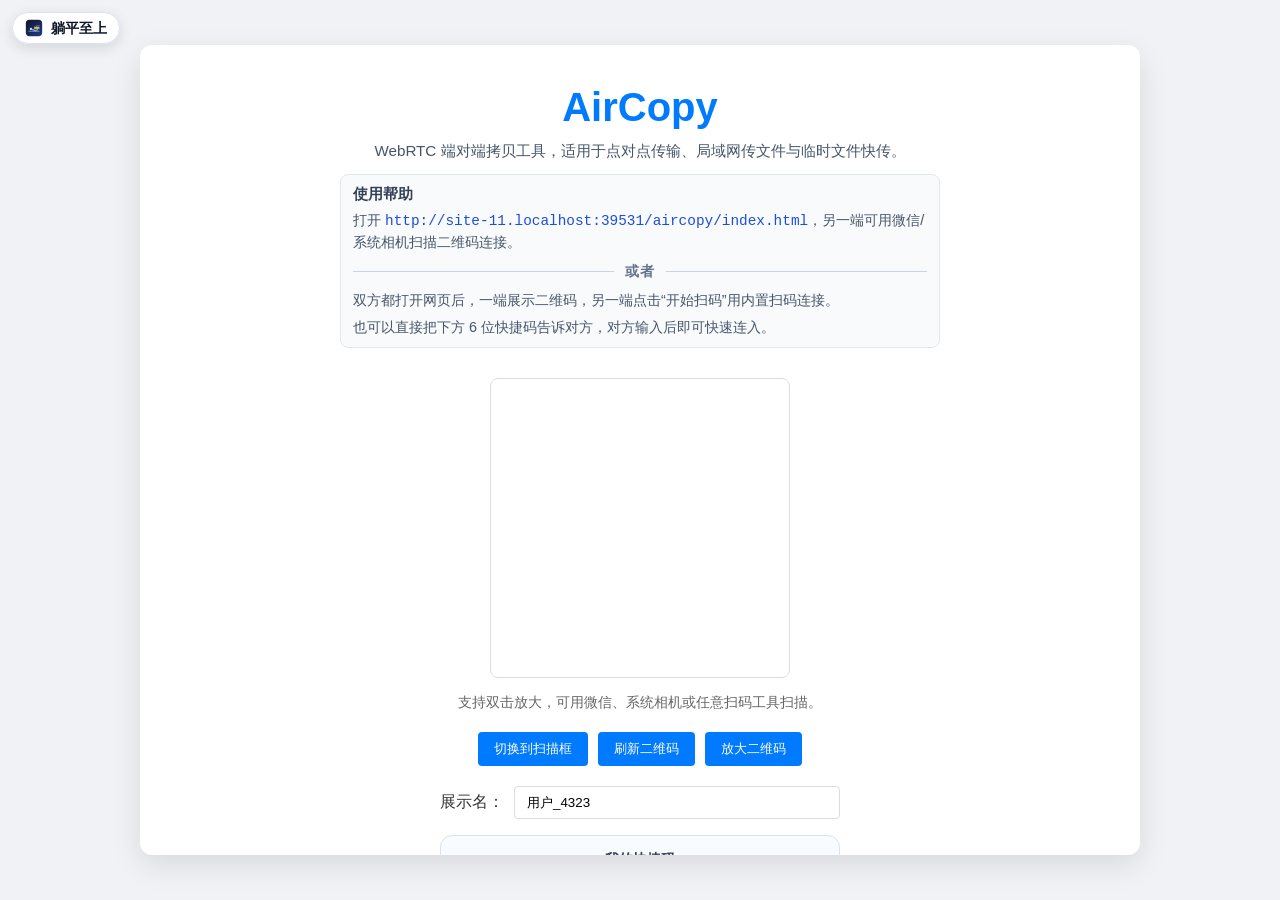
==== commit 06b1b7b5: "feat(aircopy): add shared whiteboard collaboration Co-authored-by: Copilot <223556219+Copilot@users." ====
--- a/aircopy/index.html
+++ b/aircopy/index.html
@@ -177,6 +177,7 @@
                         <button id="send-file" disabled>文件</button>
                         <button id="send-emoji" disabled>表情</button>
                         <button id="record-voice" disabled>语音</button>
+                        <button id="board-toggle" disabled>画板</button>
                         <button id="video-call" disabled>视频</button>
                         <input id="file-input" type="file" class="hidden" />
                     </div>
@@ -200,10 +201,19 @@
     <div id="video-modal" class="video-modal hidden">
         <div class="video-card">
             <div class="video-card-header">
-                <strong>视频通话</strong>
+                <strong>通话 / 屏幕共享</strong>
                 <span id="video-status">未开始</span>
             </div>
             <div class="video-settings">
+                <label>
+                    发送内容
+                    <select id="video-source-select">
+                        <option value="camera">摄像头</option>
+                        <option value="screen">屏幕</option>
+                        <option value="audio">仅语音</option>
+                    </select>
+                </label>
+                <button id="apply-video-source" class="secondary" type="button">应用发送内容</button>
                 <label>
                     <input id="video-show-toggle" type="checkbox" checked />
                     展示我的画面
@@ -230,6 +240,71 @@
             <div class="video-actions">
                 <button id="hangup-video" class="danger">挂断</button>
                 <button id="close-video-modal" class="secondary">关闭窗口</button>
+            </div>
+        </div>
+    </div>
+
+    <div id="board-modal" class="board-modal hidden">
+        <div class="board-card">
+            <div class="board-card-header">
+                <div class="board-card-title">
+                    <strong>共享画板</strong>
+                    <span id="board-status">未打开</span>
+                </div>
+                <div class="board-card-actions">
+                    <button id="board-voice-toggle" type="button">开启语音</button>
+                    <button id="board-screen-toggle" type="button">共享屏幕</button>
+                    <button id="board-open-video-settings" class="secondary" type="button">通话设置</button>
+                    <button id="close-board-modal" class="secondary" type="button">关闭</button>
+                </div>
+            </div>
+            <div class="board-toolbar">
+                <div class="board-tool-group">
+                    <button id="board-tool-brush" type="button" class="active">画笔</button>
+                    <button id="board-tool-eraser" type="button">橡皮</button>
+                    <button id="board-tool-pan" type="button">平移</button>
+                </div>
+                <label class="board-field">
+                    <span>颜色</span>
+                    <input id="board-color" type="color" value="#2563eb" />
+                </label>
+                <label class="board-field">
+                    <span>粗细</span>
+                    <input id="board-size" type="range" min="2" max="72" step="1" value="12" />
+                </label>
+                <label class="board-checkbox">
+                    <input id="board-share-view-toggle" type="checkbox" />
+                    共享我的视角
+                </label>
+                <label class="board-checkbox">
+                    <input id="board-follow-view-toggle" type="checkbox" />
+                    跟随对方视角
+                </label>
+            </div>
+            <div class="board-layout">
+                <div id="board-stage" class="board-stage">
+                    <canvas id="board-canvas"></canvas>
+                </div>
+                <aside class="board-sidebar">
+                    <section class="board-media-panel">
+                        <strong>语音 / 屏幕</strong>
+                        <p id="board-media-hint">当前未建立语音/视频连接</p>
+                        <div class="board-media-grid">
+                            <div class="board-media-box">
+                                <span>对方画面/屏幕</span>
+                                <video id="board-remote-media" autoplay playsinline></video>
+                            </div>
+                            <div class="board-media-box">
+                                <span>我的发送内容</span>
+                                <video id="board-local-media" autoplay playsinline muted></video>
+                            </div>
+                        </div>
+                    </section>
+                    <section class="board-layer-panel">
+                        <strong>图层</strong>
+                        <div id="board-layer-list" class="board-layer-list"></div>
+                    </section>
+                </aside>
             </div>
         </div>
     </div>
@@ -260,6 +335,7 @@
     <script src="ui-chat.js"></script>
     <script src="ui-file-offer.js"></script>
     <script src="ui-video.js"></script>
+    <script src="ui-board.js"></script>
     <script src="main.js"></script>
 </body>
 </html>
--- a/aircopy/style.css
+++ b/aircopy/style.css
@@ -1092,6 +1092,7 @@
     display: flex;
     align-items: center;
     gap: 8px;
+    flex-wrap: wrap;
     font-size: 0.92rem;
 }
 
@@ -1099,6 +1100,15 @@
     display: inline-flex;
     align-items: center;
     gap: 6px;
+}
+
+.video-settings select {
+    min-width: 112px;
+    padding: 6px 8px;
+    border: 1px solid #cbd5e1;
+    border-radius: 8px;
+    background: #fff;
+    color: #111827;
 }
 
 .video-grid {
@@ -1131,6 +1141,221 @@
     display: flex;
     gap: 10px;
     justify-content: flex-end;
+}
+
+.board-modal {
+    position: fixed;
+    inset: 0;
+    z-index: 11050;
+    background: rgba(15, 23, 42, 0.82);
+    display: flex;
+    align-items: center;
+    justify-content: center;
+    padding: 18px;
+}
+
+.board-card {
+    width: min(1220px, 100%);
+    height: min(92vh, 920px);
+    background: #fff;
+    border-radius: 16px;
+    padding: 14px;
+    display: flex;
+    flex-direction: column;
+    gap: 12px;
+    overflow: hidden;
+}
+
+.board-card-header {
+    display: flex;
+    align-items: center;
+    justify-content: space-between;
+    gap: 12px;
+    flex-wrap: wrap;
+}
+
+.board-card-title {
+    display: inline-flex;
+    align-items: center;
+    gap: 10px;
+    color: #111827;
+}
+
+.board-card-title strong {
+    font-size: 1.05rem;
+}
+
+.board-card-title span {
+    font-size: 0.9rem;
+    color: #475569;
+}
+
+.board-card-actions {
+    display: flex;
+    gap: 8px;
+    flex-wrap: wrap;
+    justify-content: flex-end;
+}
+
+.board-toolbar {
+    display: flex;
+    align-items: center;
+    gap: 12px;
+    flex-wrap: wrap;
+    padding: 10px 12px;
+    border-radius: 12px;
+    background: #f8fafc;
+    border: 1px solid #e2e8f0;
+}
+
+.board-tool-group {
+    display: inline-flex;
+    gap: 8px;
+}
+
+.board-tool-group button.active {
+    background: #1d4ed8;
+}
+
+.board-field,
+.board-checkbox {
+    display: inline-flex;
+    align-items: center;
+    gap: 8px;
+    color: #334155;
+    font-size: 0.9rem;
+}
+
+.board-field input[type="range"] {
+    width: 140px;
+}
+
+.board-layout {
+    flex: 1;
+    min-height: 0;
+    display: grid;
+    grid-template-columns: minmax(0, 1fr) 320px;
+    gap: 12px;
+}
+
+.board-stage {
+    position: relative;
+    min-height: 0;
+    border: 1px solid #dbe2ea;
+    border-radius: 14px;
+    overflow: hidden;
+    background: #f8fafc;
+}
+
+.board-stage canvas {
+    width: 100%;
+    height: 100%;
+    display: block;
+    touch-action: none;
+    cursor: crosshair;
+}
+
+.board-sidebar {
+    min-height: 0;
+    display: flex;
+    flex-direction: column;
+    gap: 12px;
+}
+
+.board-media-panel,
+.board-layer-panel {
+    border: 1px solid #e2e8f0;
+    border-radius: 14px;
+    padding: 12px;
+    background: #fff;
+    display: flex;
+    flex-direction: column;
+    gap: 10px;
+}
+
+.board-media-panel strong,
+.board-layer-panel strong {
+    color: #0f172a;
+}
+
+.board-media-panel p {
+    margin: 0;
+    color: #475569;
+    font-size: 0.88rem;
+    line-height: 1.4;
+}
+
+.board-media-grid {
+    display: grid;
+    grid-template-columns: 1fr;
+    gap: 10px;
+}
+
+.board-media-box {
+    display: flex;
+    flex-direction: column;
+    gap: 6px;
+}
+
+.board-media-box span {
+    font-size: 0.84rem;
+    color: #475569;
+}
+
+.board-media-box video {
+    width: 100%;
+    aspect-ratio: 16 / 9;
+    border-radius: 10px;
+    background: #0f172a;
+    object-fit: cover;
+}
+
+.board-layer-list {
+    display: flex;
+    flex-direction: column;
+    gap: 10px;
+    overflow-y: auto;
+}
+
+.board-layer-empty {
+    color: #64748b;
+    font-size: 0.88rem;
+}
+
+.board-layer-row {
+    border: 1px solid #e2e8f0;
+    border-radius: 12px;
+    padding: 10px;
+    display: flex;
+    flex-direction: column;
+    gap: 8px;
+    background: #f8fafc;
+}
+
+.board-layer-title {
+    color: #111827;
+    font-size: 0.92rem;
+    font-weight: 600;
+    line-height: 1.4;
+}
+
+.board-layer-actions {
+    display: flex;
+    gap: 8px;
+    flex-wrap: wrap;
+}
+
+.board-layer-opacity {
+    display: flex;
+    align-items: center;
+    justify-content: space-between;
+    gap: 8px;
+    color: #475569;
+    font-size: 0.88rem;
+}
+
+.board-layer-opacity input {
+    flex: 1;
 }
 
 .file-offer-modal {
@@ -1249,4 +1474,23 @@
     .video-grid {
         grid-template-columns: 1fr;
     }
-}
+
+    .video-settings {
+        align-items: flex-start;
+    }
+
+    .board-card {
+        width: 100%;
+        height: 100%;
+        border-radius: 0;
+        padding: 12px;
+    }
+
+    .board-layout {
+        grid-template-columns: 1fr;
+    }
+
+    .board-sidebar {
+        overflow-y: auto;
+    }
+}
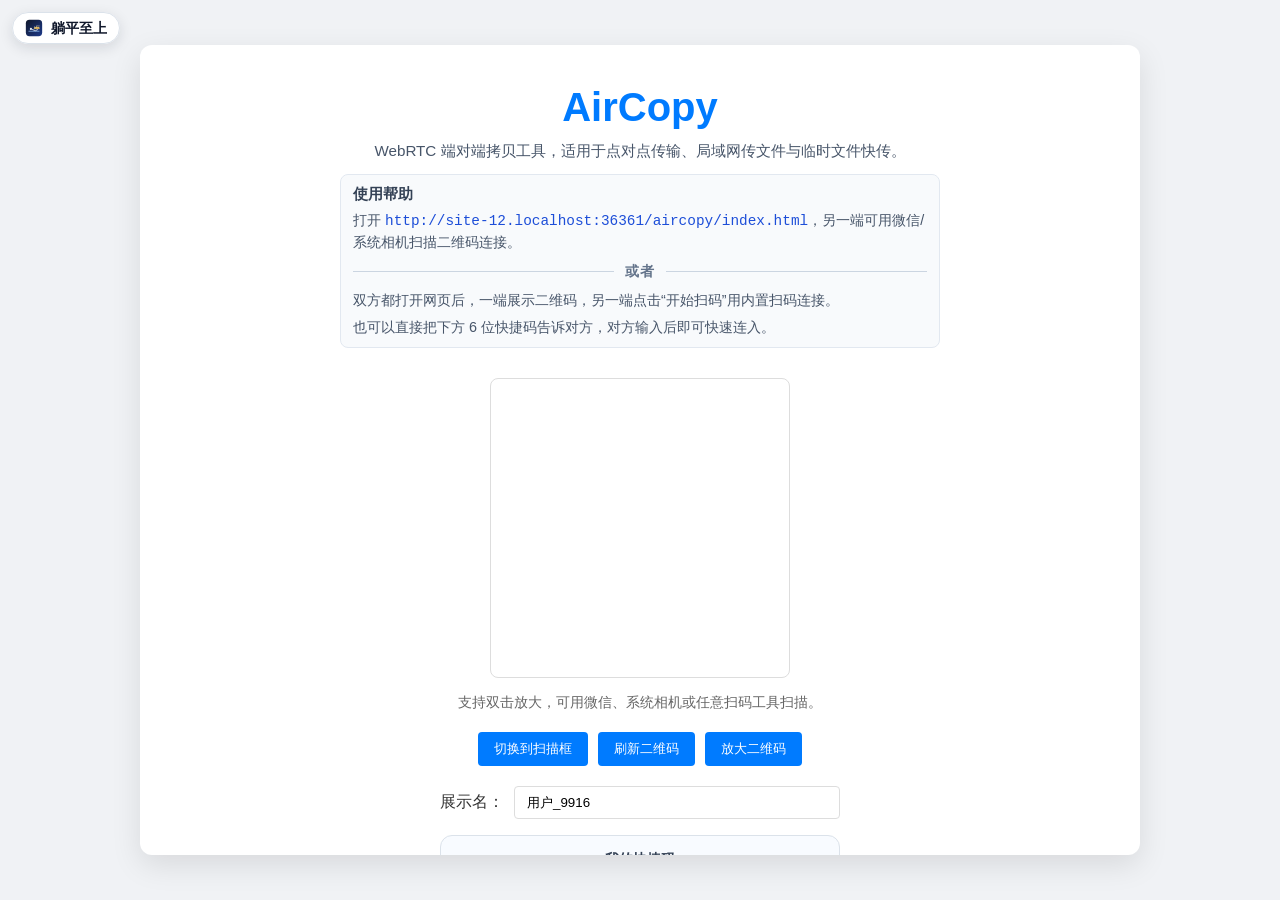
==== commit 1089b303: "feat(aircopy): refine whiteboard workspace Co-authored-by: Copilot <223556219+Copilot@users.noreply." ====
--- a/aircopy/index.html
+++ b/aircopy/index.html
@@ -245,66 +245,58 @@
     </div>
 
     <div id="board-modal" class="board-modal hidden">
-        <div class="board-card">
-            <div class="board-card-header">
-                <div class="board-card-title">
-                    <strong>共享画板</strong>
-                    <span id="board-status">未打开</span>
-                </div>
-                <div class="board-card-actions">
-                    <button id="board-voice-toggle" type="button">开启语音</button>
-                    <button id="board-screen-toggle" type="button">共享屏幕</button>
-                    <button id="board-open-video-settings" class="secondary" type="button">通话设置</button>
-                    <button id="close-board-modal" class="secondary" type="button">关闭</button>
-                </div>
-            </div>
-            <div class="board-toolbar">
-                <div class="board-tool-group">
-                    <button id="board-tool-brush" type="button" class="active">画笔</button>
-                    <button id="board-tool-eraser" type="button">橡皮</button>
-                    <button id="board-tool-pan" type="button">平移</button>
-                </div>
-                <label class="board-field">
-                    <span>颜色</span>
-                    <input id="board-color" type="color" value="#2563eb" />
-                </label>
-                <label class="board-field">
-                    <span>粗细</span>
-                    <input id="board-size" type="range" min="2" max="72" step="1" value="12" />
-                </label>
-                <label class="board-checkbox">
-                    <input id="board-share-view-toggle" type="checkbox" />
-                    共享我的视角
-                </label>
-                <label class="board-checkbox">
-                    <input id="board-follow-view-toggle" type="checkbox" />
-                    跟随对方视角
-                </label>
-            </div>
-            <div class="board-layout">
-                <div id="board-stage" class="board-stage">
-                    <canvas id="board-canvas"></canvas>
-                </div>
-                <aside class="board-sidebar">
-                    <section class="board-media-panel">
-                        <strong>语音 / 屏幕</strong>
-                        <p id="board-media-hint">当前未建立语音/视频连接</p>
-                        <div class="board-media-grid">
-                            <div class="board-media-box">
-                                <span>对方画面/屏幕</span>
-                                <video id="board-remote-media" autoplay playsinline></video>
-                            </div>
-                            <div class="board-media-box">
-                                <span>我的发送内容</span>
-                                <video id="board-local-media" autoplay playsinline muted></video>
-                            </div>
+        <div id="board-stage" class="board-stage">
+            <canvas id="board-canvas"></canvas>
+            <div id="board-controls" class="board-floating board-controls">
+                <div class="board-controls-header">
+                    <button id="board-controls-toggle" class="secondary" type="button">收起</button>
+                    <span id="board-status" class="board-status-chip">未打开</span>
+                </div>
+                <div id="board-controls-body" class="board-controls-body">
+                    <div class="board-toolbar">
+                        <div class="board-tool-group">
+                            <button id="board-tool-brush" type="button" class="active">画笔</button>
+                            <button id="board-tool-eraser" type="button">橡皮</button>
+                            <button id="board-tool-pan" type="button">平移</button>
                         </div>
-                    </section>
-                    <section class="board-layer-panel">
-                        <strong>图层</strong>
-                        <div id="board-layer-list" class="board-layer-list"></div>
-                    </section>
-                </aside>
+                        <div class="board-tool-group">
+                            <button id="board-undo" type="button" class="secondary">撤销</button>
+                            <button id="board-redo" type="button" class="secondary">重做</button>
+                        </div>
+                        <label class="board-field">
+                            <span>颜色</span>
+                            <input id="board-color" type="color" value="#2563eb" />
+                        </label>
+                        <label class="board-field">
+                            <span>粗细</span>
+                            <input id="board-size" type="range" min="2" max="72" step="1" value="12" />
+                        </label>
+                    </div>
+                    <div class="board-control-actions">
+                        <button id="close-board-modal" class="secondary" type="button">关闭</button>
+                        <button id="board-fullscreen-toggle" class="secondary" type="button">全屏</button>
+                        <button id="board-voice-toggle" type="button">开启语音</button>
+                        <button id="board-screen-toggle" type="button">共享屏幕</button>
+                        <button id="board-clear-visible" class="secondary" type="button">清空当前视野</button>
+                        <button id="board-reset-board" class="secondary" type="button">重置</button>
+                        <button id="board-free-view" class="secondary" type="button">自由视角</button>
+                        <button id="board-layer-toggle" class="secondary" type="button">图层 / 视角</button>
+                    </div>
+                    <div id="board-layer-popover" class="board-layer-popover hidden">
+                        <section class="board-panel-section">
+                            <strong>状态</strong>
+                            <p id="board-media-hint" class="board-popover-hint">当前未建立语音连接</p>
+                        </section>
+                        <section id="board-follow-panel" class="board-panel-section">
+                            <strong>跟随视角</strong>
+                            <div id="board-follow-list" class="board-follow-list"></div>
+                        </section>
+                        <section class="board-panel-section">
+                            <strong>图层</strong>
+                            <div id="board-layer-list" class="board-layer-list"></div>
+                        </section>
+                    </div>
+                </div>
             </div>
         </div>
     </div>
--- a/aircopy/style.css
+++ b/aircopy/style.css
@@ -1147,73 +1147,32 @@
     position: fixed;
     inset: 0;
     z-index: 11050;
-    background: rgba(15, 23, 42, 0.82);
-    display: flex;
-    align-items: center;
-    justify-content: center;
-    padding: 18px;
-}
-
-.board-card {
-    width: min(1220px, 100%);
-    height: min(92vh, 920px);
-    background: #fff;
-    border-radius: 16px;
-    padding: 14px;
-    display: flex;
-    flex-direction: column;
-    gap: 12px;
-    overflow: hidden;
-}
-
-.board-card-header {
-    display: flex;
-    align-items: center;
-    justify-content: space-between;
+    background: #020617;
+    display: flex;
+    align-items: stretch;
+    justify-content: stretch;
+    padding: 0;
+}
+
+.board-toolbar {
+    display: flex;
+    align-items: center;
     gap: 12px;
     flex-wrap: wrap;
 }
 
-.board-card-title {
-    display: inline-flex;
-    align-items: center;
-    gap: 10px;
-    color: #111827;
-}
-
-.board-card-title strong {
-    font-size: 1.05rem;
-}
-
-.board-card-title span {
-    font-size: 0.9rem;
-    color: #475569;
-}
-
-.board-card-actions {
+.board-tool-group {
     display: flex;
     gap: 8px;
+    align-items: center;
     flex-wrap: wrap;
-    justify-content: flex-end;
-}
-
-.board-toolbar {
-    display: flex;
-    align-items: center;
-    gap: 12px;
-    flex-wrap: wrap;
-    padding: 10px 12px;
-    border-radius: 12px;
-    background: #f8fafc;
-    border: 1px solid #e2e8f0;
-}
-
-.board-tool-group {
-    display: inline-flex;
-    gap: 8px;
 }
 
 .board-tool-group button.active {
+    background: #1d4ed8;
+}
+
+.board-controls button.active {
     background: #1d4ed8;
 }
 
@@ -1222,27 +1181,32 @@
     display: inline-flex;
     align-items: center;
     gap: 8px;
-    color: #334155;
+    color: #e2e8f0;
     font-size: 0.9rem;
+}
+
+.board-field span {
+    white-space: nowrap;
+}
+
+.board-field input[type="color"] {
+    width: 34px;
+    height: 34px;
+    padding: 0;
+    border: none;
+    border-radius: 999px;
+    background: transparent;
+    overflow: hidden;
 }
 
 .board-field input[type="range"] {
     width: 140px;
 }
 
-.board-layout {
-    flex: 1;
-    min-height: 0;
-    display: grid;
-    grid-template-columns: minmax(0, 1fr) 320px;
-    gap: 12px;
-}
-
 .board-stage {
     position: relative;
-    min-height: 0;
-    border: 1px solid #dbe2ea;
-    border-radius: 14px;
+    width: 100%;
+    height: 100%;
     overflow: hidden;
     background: #f8fafc;
 }
@@ -1255,66 +1219,139 @@
     cursor: crosshair;
 }
 
-.board-sidebar {
-    min-height: 0;
+.board-floating {
+    position: absolute;
+    z-index: 2;
+    pointer-events: auto;
+}
+
+.board-controls {
+    top: max(16px, env(safe-area-inset-top));
+    right: max(16px, env(safe-area-inset-right));
+    width: min(430px, calc(100vw - 32px));
     display: flex;
     flex-direction: column;
     gap: 12px;
-}
-
-.board-media-panel,
-.board-layer-panel {
-    border: 1px solid #e2e8f0;
-    border-radius: 14px;
-    padding: 12px;
-    background: #fff;
-    display: flex;
-    flex-direction: column;
+    padding: 14px;
+    border-radius: 18px;
+    background: rgba(15, 23, 42, 0.84);
+    border: 1px solid rgba(148, 163, 184, 0.28);
+    box-shadow: 0 18px 44px rgba(2, 6, 23, 0.34);
+    backdrop-filter: blur(16px);
+}
+
+.board-controls-header {
+    display: flex;
+    align-items: center;
+    justify-content: space-between;
     gap: 10px;
 }
 
-.board-media-panel strong,
-.board-layer-panel strong {
+.board-controls-body {
+    display: flex;
+    flex-direction: column;
+    gap: 12px;
+}
+
+.board-controls.collapsed .board-controls-body {
+    display: none;
+}
+
+.board-status-chip {
+    display: inline-flex;
+    align-items: center;
+    min-height: 36px;
+    padding: 0 12px;
+    border-radius: 999px;
+    background: rgba(255, 255, 255, 0.08);
+    border: 1px solid rgba(148, 163, 184, 0.22);
+    color: #e2e8f0;
+    font-size: 0.88rem;
+    line-height: 1.35;
+    flex: 1 1 auto;
+}
+
+.board-control-actions {
+    display: flex;
+    gap: 8px;
+    flex-wrap: wrap;
+    align-items: center;
+}
+
+.board-control-actions > button {
+    flex: 0 0 auto;
+}
+
+.board-layer-popover {
+    width: 100%;
+    max-height: min(48vh, 460px);
+    overflow-y: auto;
+    padding: 14px;
+    border-radius: 16px;
+    background: rgba(248, 250, 252, 0.98);
+    border: 1px solid rgba(148, 163, 184, 0.26);
+}
+
+.board-panel-section {
+    display: flex;
+    flex-direction: column;
+    gap: 10px;
+}
+
+.board-panel-section + .board-panel-section {
+    margin-top: 14px;
+    padding-top: 14px;
+    border-top: 1px solid #e2e8f0;
+}
+
+.board-panel-section strong {
     color: #0f172a;
-}
-
-.board-media-panel p {
+    font-size: 0.92rem;
+}
+
+.board-popover-hint {
     margin: 0;
     color: #475569;
-    font-size: 0.88rem;
-    line-height: 1.4;
-}
-
-.board-media-grid {
-    display: grid;
-    grid-template-columns: 1fr;
+    font-size: 0.86rem;
+    line-height: 1.45;
+}
+
+.board-follow-list,
+.board-layer-list {
+    display: flex;
+    flex-direction: column;
     gap: 10px;
 }
 
-.board-media-box {
-    display: flex;
-    flex-direction: column;
-    gap: 6px;
-}
-
-.board-media-box span {
-    font-size: 0.84rem;
-    color: #475569;
-}
-
-.board-media-box video {
-    width: 100%;
-    aspect-ratio: 16 / 9;
-    border-radius: 10px;
-    background: #0f172a;
-    object-fit: cover;
-}
-
-.board-layer-list {
-    display: flex;
-    flex-direction: column;
+.board-follow-row {
+    display: flex;
+    align-items: center;
     gap: 10px;
-    overflow-y: auto;
+    padding: 10px 12px;
+    border: 1px solid #e2e8f0;
+    border-radius: 12px;
+    background: #fff;
+    color: #0f172a;
+    cursor: pointer;
+}
+
+.board-follow-row.active {
+    border-color: #2563eb;
+    box-shadow: 0 0 0 2px rgba(37, 99, 235, 0.14);
+}
+
+.board-follow-row input {
+    margin: 0;
+}
+
+.board-follow-copy {
+    display: flex;
+    flex-direction: column;
+    gap: 2px;
+}
+
+.board-follow-copy small {
+    color: #64748b;
 }
 
 .board-layer-empty {
@@ -1333,16 +1370,37 @@
 }
 
 .board-layer-title {
+    display: flex;
+    align-items: center;
+    justify-content: space-between;
+    gap: 10px;
     color: #111827;
     font-size: 0.92rem;
     font-weight: 600;
     line-height: 1.4;
 }
 
-.board-layer-actions {
+.board-layer-row.dragging {
+    opacity: 0.65;
+}
+
+.board-layer-row.drag-over {
+    border-color: #2563eb;
+    box-shadow: 0 0 0 2px rgba(37, 99, 235, 0.12);
+}
+
+.board-layer-handle {
+    color: #94a3b8;
+    font-size: 0.88rem;
+    letter-spacing: 0.08em;
+    cursor: grab;
+}
+
+.board-layer-inline {
     display: flex;
     gap: 8px;
     flex-wrap: wrap;
+    align-items: center;
 }
 
 .board-layer-opacity {
@@ -1352,6 +1410,7 @@
     gap: 8px;
     color: #475569;
     font-size: 0.88rem;
+    flex: 1 1 180px;
 }
 
 .board-layer-opacity input {
@@ -1479,18 +1538,32 @@
         align-items: flex-start;
     }
 
-    .board-card {
-        width: 100%;
-        height: 100%;
-        border-radius: 0;
+    .board-controls {
+        top: max(12px, env(safe-area-inset-top));
+        right: max(12px, env(safe-area-inset-right));
+        left: max(12px, env(safe-area-inset-left));
+        width: auto;
         padding: 12px;
     }
 
-    .board-layout {
-        grid-template-columns: 1fr;
-    }
-
-    .board-sidebar {
-        overflow-y: auto;
-    }
-}
+    .board-controls-header {
+        align-items: flex-start;
+    }
+
+    .board-toolbar {
+        gap: 10px;
+    }
+
+    .board-field input[type="range"] {
+        width: 112px;
+    }
+
+    .board-status-chip {
+        max-width: none;
+    }
+
+    .board-layer-inline {
+        flex-direction: column;
+        align-items: stretch;
+    }
+}
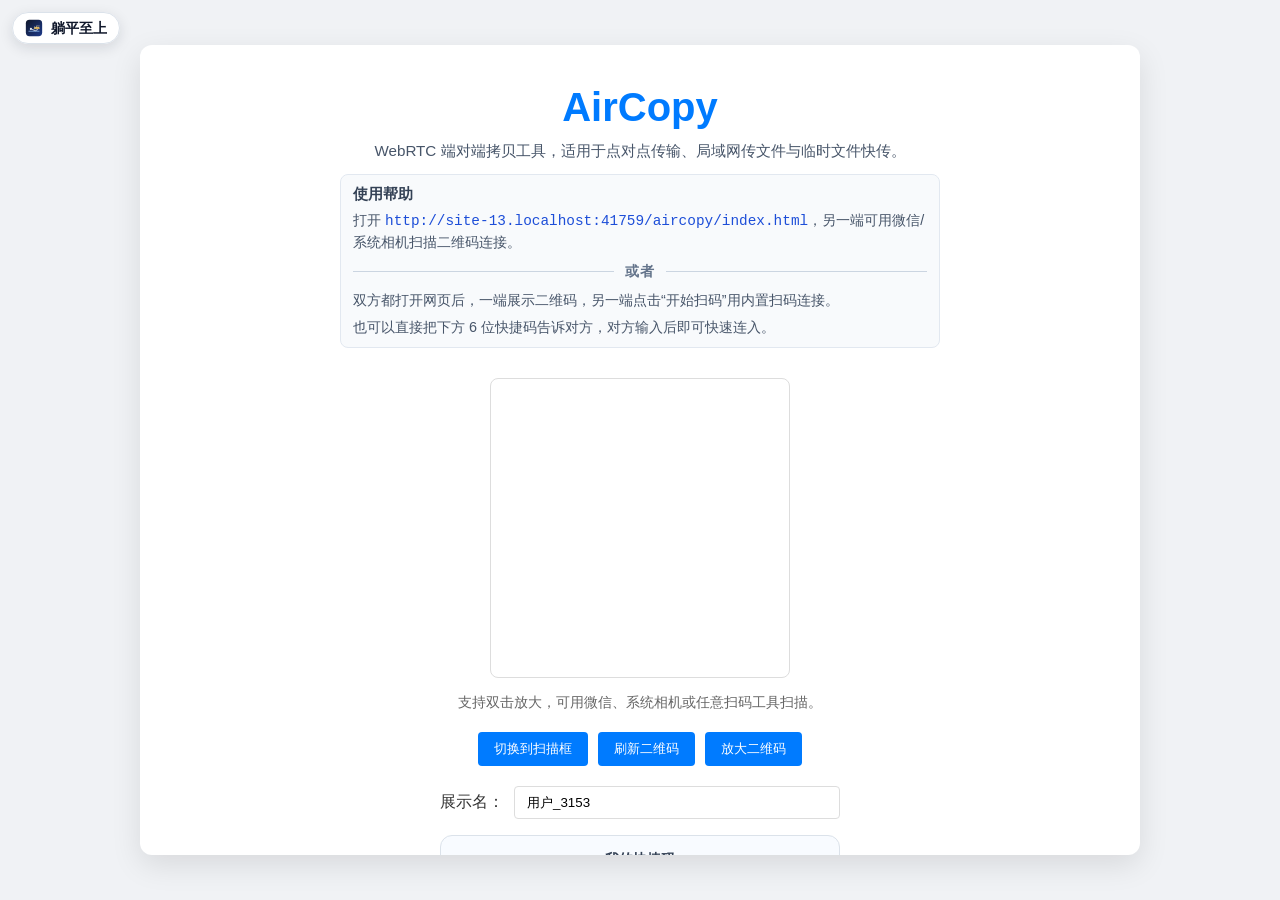
==== commit 4a9f0095: "support export to main-screen, and test-passed." ====
--- a/aircopy/index.html
+++ b/aircopy/index.html
@@ -2,7 +2,12 @@
 <html lang="zh-CN">
 <head>
     <meta charset="UTF-8">
-    <meta name="viewport" content="width=device-width, initial-scale=1.0">
+    <meta name="viewport" content="width=device-width, initial-scale=1.0, viewport-fit=cover">
+    <meta name="theme-color" content="#020617">
+    <meta name="mobile-web-app-capable" content="yes">
+    <meta name="apple-mobile-web-app-capable" content="yes">
+    <meta name="apple-mobile-web-app-status-bar-style" content="black-translucent">
+    <meta name="apple-mobile-web-app-title" content="AirCopy">
     <title>躺平至上 | AirCopy 端对端拷贝与 WebRTC 点对点文件传输</title>
     <meta name="description" content="AirCopy 是一个基于 WebRTC 的端对端拷贝工具，支持扫码直连、点对点传输与局域网传文件。无需安装即可在浏览器中完成文件快传。">
     <meta name="keywords" content="AirCopy,端对端拷贝,端到端拷贝,点对点传输,局域网传文件,WebRTC 文件传输,浏览器文件快传">
@@ -15,6 +20,7 @@
     <meta name="twitter:card" content="summary">
     <link rel="canonical" href="https://www.liedown.top/aircopy/">
     <link rel="icon" type="image/svg+xml" href="../site-icon.svg">
+    <link rel="manifest" href="./manifest.webmanifest">
     <link rel="stylesheet" href="style.css">
     <script type="application/ld+json">
         {
@@ -177,7 +183,7 @@
                         <button id="send-file" disabled>文件</button>
                         <button id="send-emoji" disabled>表情</button>
                         <button id="record-voice" disabled>语音</button>
-                        <button id="board-toggle" disabled>画板</button>
+                        <button id="board-toggle" disabled>发起画板</button>
                         <button id="video-call" disabled>视频</button>
                         <input id="file-input" type="file" class="hidden" />
                     </div>
@@ -282,6 +288,7 @@
                         <button id="board-free-view" class="secondary" type="button">自由视角</button>
                         <button id="board-layer-toggle" class="secondary" type="button">图层 / 视角</button>
                     </div>
+                    <p id="board-fullscreen-hint" class="board-fullscreen-hint hidden"></p>
                     <div id="board-layer-popover" class="board-layer-popover hidden">
                         <section class="board-panel-section">
                             <strong>状态</strong>
@@ -309,6 +316,18 @@
             <div class="file-offer-actions">
                 <button id="accept-file-offer">接受并继续</button>
                 <button id="reject-file-offer" class="danger">拒绝并断开</button>
+            </div>
+        </div>
+    </div>
+
+    <div id="board-invite-modal" class="file-offer-modal hidden">
+        <div class="file-offer-card">
+            <h3>共享画板邀请</h3>
+            <p id="board-invite-text">对方邀请你进入共享画板</p>
+            <p class="hint">接受后双方会同时进入画板；任一方退出时，双方都会离开画板。</p>
+            <div class="file-offer-actions">
+                <button id="accept-board-invite">进入画板</button>
+                <button id="reject-board-invite" class="danger">拒绝</button>
             </div>
         </div>
     </div>
--- a/aircopy/style.css
+++ b/aircopy/style.css
@@ -8,6 +8,13 @@
 body {
     height: 100%;
     overflow: hidden;
+}
+
+html.board-pseudo-fullscreen,
+body.board-pseudo-fullscreen {
+    height: 100dvh;
+    overflow: hidden;
+    overscroll-behavior: none;
 }
 
 body {
@@ -1154,6 +1161,12 @@
     padding: 0;
 }
 
+.board-modal.board-modal-pseudo-fullscreen {
+    inset: 0;
+    width: 100vw;
+    height: 100dvh;
+}
+
 .board-toolbar {
     display: flex;
     align-items: center;
@@ -1282,6 +1295,13 @@
     flex: 0 0 auto;
 }
 
+.board-fullscreen-hint {
+    margin: -2px 0 0;
+    color: #cbd5e1;
+    font-size: 0.82rem;
+    line-height: 1.45;
+}
+
 .board-layer-popover {
     width: 100%;
     max-height: min(48vh, 460px);
@@ -1382,6 +1402,12 @@
 
 .board-layer-row.dragging {
     opacity: 0.65;
+}
+
+.board-layer-row.touch-dragging {
+    position: relative;
+    z-index: 2;
+    box-shadow: 0 12px 28px rgba(15, 23, 42, 0.18);
 }
 
 .board-layer-row.drag-over {
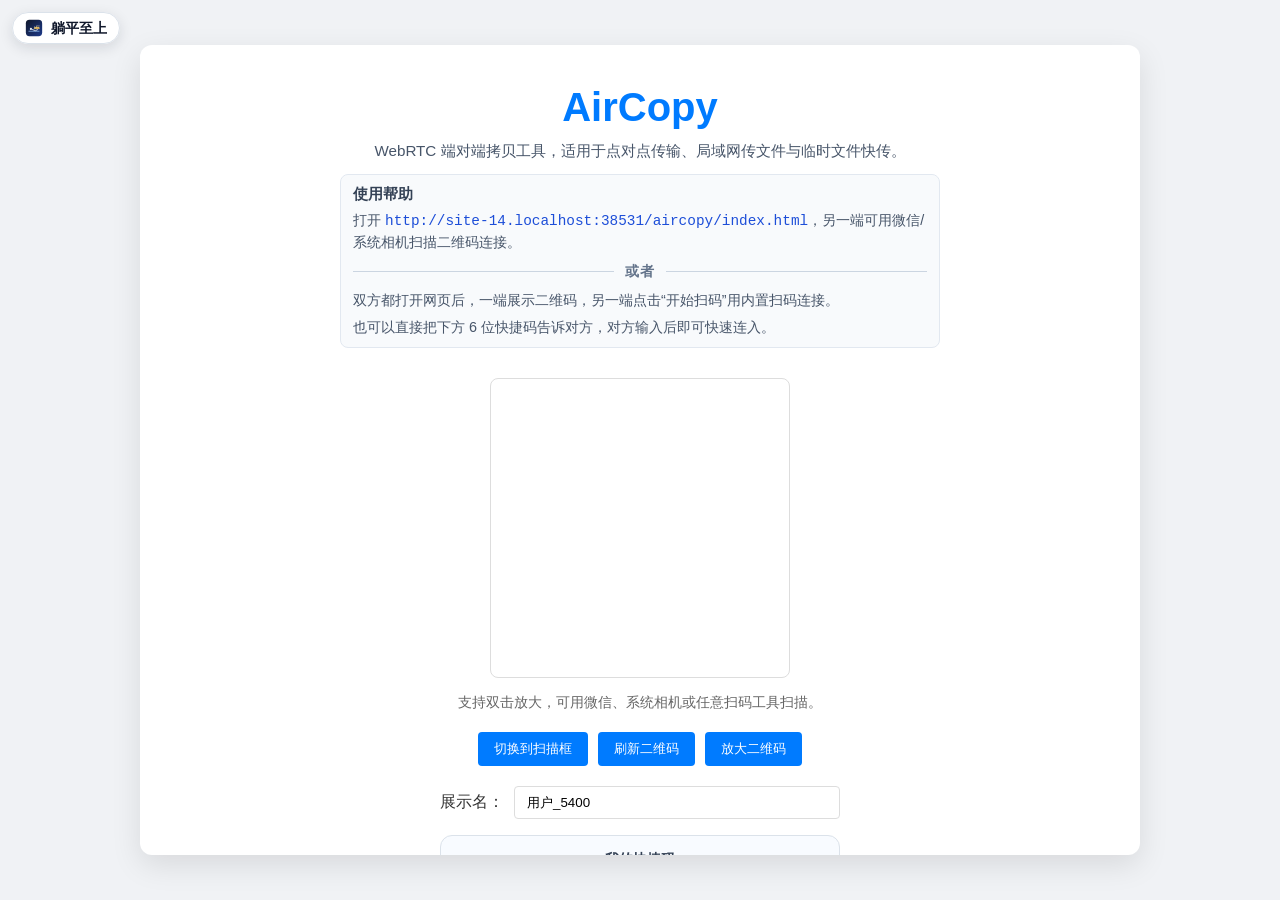
==== commit a980e15f: "add point display." ====
--- a/aircopy/index.html
+++ b/aircopy/index.html
@@ -253,6 +253,7 @@
     <div id="board-modal" class="board-modal hidden">
         <div id="board-stage" class="board-stage">
             <canvas id="board-canvas"></canvas>
+            <canvas id="board-laser-canvas" aria-hidden="true"></canvas>
             <div id="board-controls" class="board-floating board-controls">
                 <div class="board-controls-header">
                     <button id="board-controls-toggle" class="secondary" type="button">收起</button>
@@ -263,6 +264,7 @@
                         <div class="board-tool-group">
                             <button id="board-tool-brush" type="button" class="active">画笔</button>
                             <button id="board-tool-eraser" type="button">橡皮</button>
+                            <button id="board-tool-laser" type="button">激光棒</button>
                             <button id="board-tool-pan" type="button">平移</button>
                         </div>
                         <div class="board-tool-group">
--- a/aircopy/style.css
+++ b/aircopy/style.css
@@ -1232,6 +1232,22 @@
     cursor: crosshair;
 }
 
+#board-canvas,
+#board-laser-canvas {
+    position: absolute;
+    top: 0;
+    left: 0;
+}
+
+#board-canvas {
+    z-index: 0;
+}
+
+#board-laser-canvas {
+    z-index: 1;
+    pointer-events: none;
+}
+
 .board-floating {
     position: absolute;
     z-index: 2;
